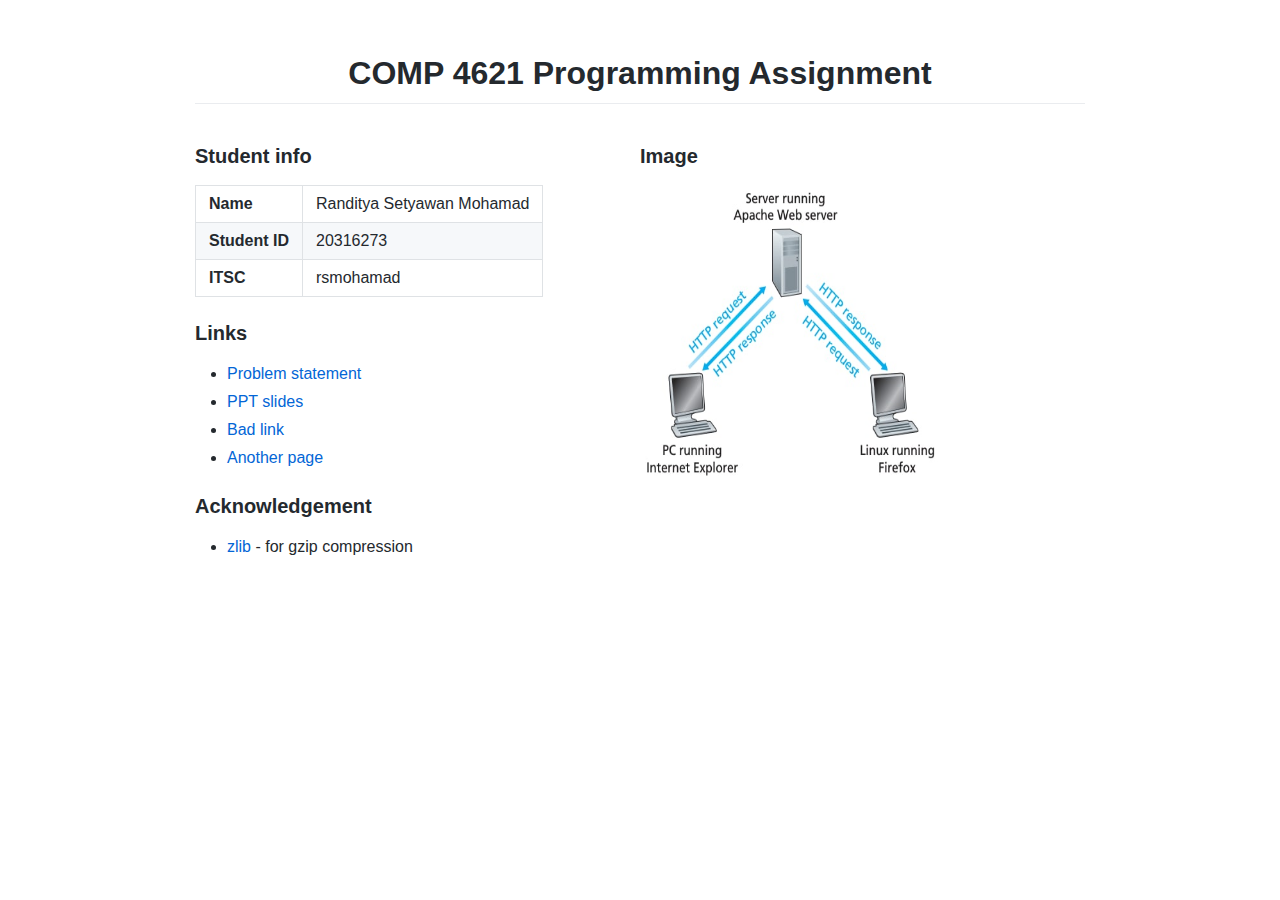
==== files/index.html @ eb081910 "add files for demo" ====
<!DOCTYPE html PUBLIC "-//W3C//DTD HTML 4.01//EN">

<html>
<head>
  <meta name="generator" content=
  "HTML Tidy for Linux (vers 25 March 2009), see www.w3.org">

  <title>COMP 4621 Programming Assignment</title>
  <link href="md.css" rel="stylesheet" type="text/css">
  <link href="style.css" rel="stylesheet" type="text/css">
</head>

<body>
  <div class="markdown-body">
    <h1 style="text-align: center;">COMP 4621 Programming
    Assignment</h1>

    <div class="col">
      <h3>Student info</h3>

      <table>
        <tr>
          <td><b>Name</b></td>

          <td>Randitya Setyawan Mohamad</td>
        </tr>

        <tr>
          <td><b>Student ID</b></td>

          <td>20316273</td>
        </tr>

        <tr>
          <td><b>ITSC</b></td>

          <td>rsmohamad</td>
        </tr>
      </table>

      <h3>Links</h3>

      <ul>
        <li><a href="introduction.pdf">Problem statement</a></li>

        <li><a href="Chapter3.ppt">PPT slides</a></li>

        <li><a href="bad_link">Bad link</a></li>

        <li><a href="another.html">Another page</a></li>
      </ul>

      <h3>Acknowledgement</h3>

      <ul>
        <li><a href="https://zlib.net/">zlib</a> - for gzip
        compression</li>
      </ul>
    </div>

    <div class="col">
      <h3>Image</h3><a href="img.jpg"><img src="img.jpg" width=
      "300px" height="300px"></a>
    </div>
  </div>
</body>
</html>
---- files/md.css ----
.markdown-body hr::after,.markdown-body::after{clear:both}@font-face{font-family:octicons-link;src:url([data-uri]) format('woff')}.markdown-body{-ms-text-size-adjust:100%;-webkit-text-size-adjust:100%;color:#24292e;font-family:-apple-system,BlinkMacSystemFont,"Segoe UI",Helvetica,Arial,sans-serif,"Apple Color Emoji","Segoe UI Emoji","Segoe UI Symbol";font-size:16px;line-height:1.5;word-wrap:break-word}.markdown-body .pl-c{color:#6a737d}.markdown-body .pl-c1,.markdown-body .pl-s .pl-v{color:#005cc5}.markdown-body .pl-e,.markdown-body .pl-en{color:#6f42c1}.markdown-body .pl-s .pl-s1,.markdown-body .pl-smi{color:#24292e}.markdown-body .pl-ent{color:#22863a}.markdown-body .pl-k{color:#d73a49}.markdown-body .pl-pds,.markdown-body .pl-s,.markdown-body .pl-s .pl-pse .pl-s1,.markdown-body .pl-sr,.markdown-body .pl-sr .pl-cce,.markdown-body .pl-sr .pl-sra,.markdown-body .pl-sr .pl-sre{color:#032f62}.markdown-body .pl-smw,.markdown-body .pl-v{color:#e36209}.markdown-body .pl-bu{color:#b31d28}.markdown-body .pl-ii{color:#fafbfc;background-color:#b31d28}.markdown-body .pl-c2{color:#fafbfc;background-color:#d73a49}.markdown-body .pl-c2::before{content:"^M"}.markdown-body .pl-sr .pl-cce{font-weight:700;color:#22863a}.markdown-body .pl-ml{color:#735c0f}.markdown-body .pl-mh,.markdown-body .pl-mh .pl-en,.markdown-body .pl-ms{font-weight:700;color:#005cc5}.markdown-body .pl-mi{font-style:italic;color:#24292e}.markdown-body .pl-mb{font-weight:700;color:#24292e}.markdown-body .pl-md{color:#b31d28;background-color:#ffeef0}.markdown-body .pl-mi1{color:#22863a;background-color:#f0fff4}.markdown-body .pl-mc{color:#e36209;background-color:#ffebda}.markdown-body .pl-mi2{color:#f6f8fa;background-color:#005cc5}.markdown-body .pl-mdr{font-weight:700;color:#6f42c1}.markdown-body .pl-ba{color:#586069}.markdown-body .pl-sg{color:#959da5}.markdown-body .pl-corl{text-decoration:underline;color:#032f62}.markdown-body .octicon{display:inline-block;fill:currentColor;vertical-align:text-bottom}.markdown-body hr::after,.markdown-body hr::before,.markdown-body::after,.markdown-body::before{display:table;content:""}.markdown-body a{background-color:transparent;color:#0366d6;text-decoration:none}.markdown-body a:active,.markdown-body a:hover{outline-width:0}.markdown-body h1{margin:.67em 0}.markdown-body img{border-style:none}.markdown-body hr{box-sizing:content-box}.markdown-body input{font:inherit;margin:0;overflow:visible;font-family:inherit;font-size:inherit;line-height:inherit}.markdown-body dl dt,.markdown-body strong,.markdown-body table th{font-weight:600}.markdown-body code,.markdown-body pre{font-family:SFMono-Regular,Consolas,"Liberation Mono",Menlo,Courier,monospace}.markdown-body [type=checkbox]{box-sizing:border-box;padding:0}.markdown-body *{box-sizing:border-box}.markdown-body a:hover{text-decoration:underline}.markdown-body td,.markdown-body th{padding:0}.markdown-body blockquote{margin:0}.markdown-body ol ol,.markdown-body ul ol{list-style-type:lower-roman}.markdown-body ol ol ol,.markdown-body ol ul ol,.markdown-body ul ol ol,.markdown-body ul ul ol{list-style-type:lower-alpha}.markdown-body dd{margin-left:0}.markdown-body .pl-0{padding-left:0!important}.markdown-body .pl-1{padding-left:4px!important}.markdown-body .pl-2{padding-left:8px!important}.markdown-body .pl-3{padding-left:16px!important}.markdown-body .pl-4{padding-left:24px!important}.markdown-body .pl-5{padding-left:32px!important}.markdown-body .pl-6{padding-left:40px!important}.markdown-body>:first-child{margin-top:0!important}.markdown-body>:last-child{margin-bottom:0!important}.markdown-body a:not([href]){color:inherit;text-decoration:none}.markdown-body .anchor{float:left;padding-right:4px;margin-left:-20px;line-height:1}.markdown-body .anchor:focus{outline:0}.markdown-body blockquote,.markdown-body dl,.markdown-body ol,.markdown-body p,.markdown-body pre,.markdown-body table,.markdown-body ul{margin-top:0;margin-bottom:16px}.markdown-body hr{overflow:hidden;background:#e1e4e8;height:.25em;padding:0;margin:24px 0;border:0}.markdown-body blockquote{padding:0 1em;color:#6a737d;border-left:.25em solid #dfe2e5}.markdown-body h1,.markdown-body h2{padding-bottom:.3em;border-bottom:1px solid #eaecef}.markdown-body blockquote>:first-child{margin-top:0}.markdown-body blockquote>:last-child{margin-bottom:0}.markdown-body h1,.markdown-body h2,.markdown-body h3,.markdown-body h4,.markdown-body h5,.markdown-body h6{margin-top:24px;margin-bottom:16px;font-weight:600;line-height:1.25}.markdown-body h1 .octicon-link,.markdown-body h2 .octicon-link,.markdown-body h3 .octicon-link,.markdown-body h4 .octicon-link,.markdown-body h5 .octicon-link,.markdown-body h6 .octicon-link{color:#1b1f23;vertical-align:middle;visibility:hidden}.markdown-body h1:hover .anchor,.markdown-body h2:hover .anchor,.markdown-body h3:hover .anchor,.markdown-body h4:hover .anchor,.markdown-body h5:hover .anchor,.markdown-body h6:hover .anchor{text-decoration:none}.markdown-body h1:hover .anchor .octicon-link,.markdown-body h2:hover .anchor .octicon-link,.markdown-body h3:hover .anchor .octicon-link,.markdown-body h4:hover .anchor .octicon-link,.markdown-body h5:hover .anchor .octicon-link,.markdown-body h6:hover .anchor .octicon-link{visibility:visible}.markdown-body h1{font-size:2em}.markdown-body h2{font-size:1.5em}.markdown-body h3{font-size:1.25em}.markdown-body h4{font-size:1em}.markdown-body h5{font-size:.875em}.markdown-body h6{font-size:.85em;color:#6a737d}.markdown-body ol,.markdown-body ul{padding-left:2em}.markdown-body ol ol,.markdown-body ol ul,.markdown-body ul ol,.markdown-body ul ul{margin-top:0;margin-bottom:0}.markdown-body li{word-wrap:break-all}.markdown-body li>p{margin-top:16px}.markdown-body li+li{margin-top:.25em}.markdown-body dl{padding:0}.markdown-body dl dt{padding:0;margin-top:16px;font-size:1em;font-style:italic}.markdown-body dl dd{padding:0 16px;margin-bottom:16px}.markdown-body table{border-spacing:0;border-collapse:collapse;display:block;width:100%;overflow:auto}.markdown-body table td,.markdown-body table th{padding:6px 13px;border:1px solid #dfe2e5}.markdown-body table tr{background-color:#fff;border-top:1px solid #c6cbd1}.markdown-body table tr:nth-child(2n){background-color:#f6f8fa}.markdown-body img{max-width:100%;box-sizing:content-box;background-color:#fff}.markdown-body img[align=right]{padding-left:20px}.markdown-body img[align=left]{padding-right:20px}.markdown-body code{padding:.2em .4em;margin:0;font-size:85%;background-color:rgba(27,31,35,.05);border-radius:3px}.markdown-body pre{word-wrap:normal}.markdown-body pre>code{padding:0;margin:0;font-size:100%;word-break:normal;white-space:pre;background:0 0;border:0}.markdown-body .highlight{margin-bottom:16px}.markdown-body .highlight pre{margin-bottom:0;word-break:normal}.markdown-body .highlight pre,.markdown-body pre{padding:16px;overflow:auto;font-size:85%;line-height:1.45;background-color:#f6f8fa;border-radius:3px}.markdown-body pre code{display:inline;max-width:auto;padding:0;margin:0;overflow:visible;line-height:inherit;word-wrap:normal;background-color:transparent;border:0}.markdown-body .full-commit .btn-outline:not(:disabled):hover{color:#005cc5;border-color:#005cc5}.markdown-body kbd{display:inline-block;padding:3px 5px;font:11px SFMono-Regular,Consolas,"Liberation Mono",Menlo,Courier,monospace;line-height:10px;color:#444d56;vertical-align:middle;background-color:#fafbfc;border:1px solid #d1d5da;border-bottom-color:#c6cbd1;border-radius:3px;box-shadow:inset 0 -1px 0 #c6cbd1}.markdown-body :checked+.radio-label{position:relative;z-index:1;border-color:#0366d6}.markdown-body .task-list-item{list-style-type:none}.markdown-body .task-list-item+.task-list-item{margin-top:3px}.markdown-body .task-list-item input{margin:0 .2em .25em -1.6em;vertical-align:middle}.markdown-body hr{border-bottom-color:#eee}
---- files/style.css ----
.markdown-body {
    box-sizing: border-box;
    min-width: 200px;
    max-width: 980px;
    margin: 0 auto;
    padding: 45px;
}

@media (max-width: 767px) {
    .markdown-body {
        padding: 15px;
    }
}

.col {
    float: left;
    width: 50%;
}
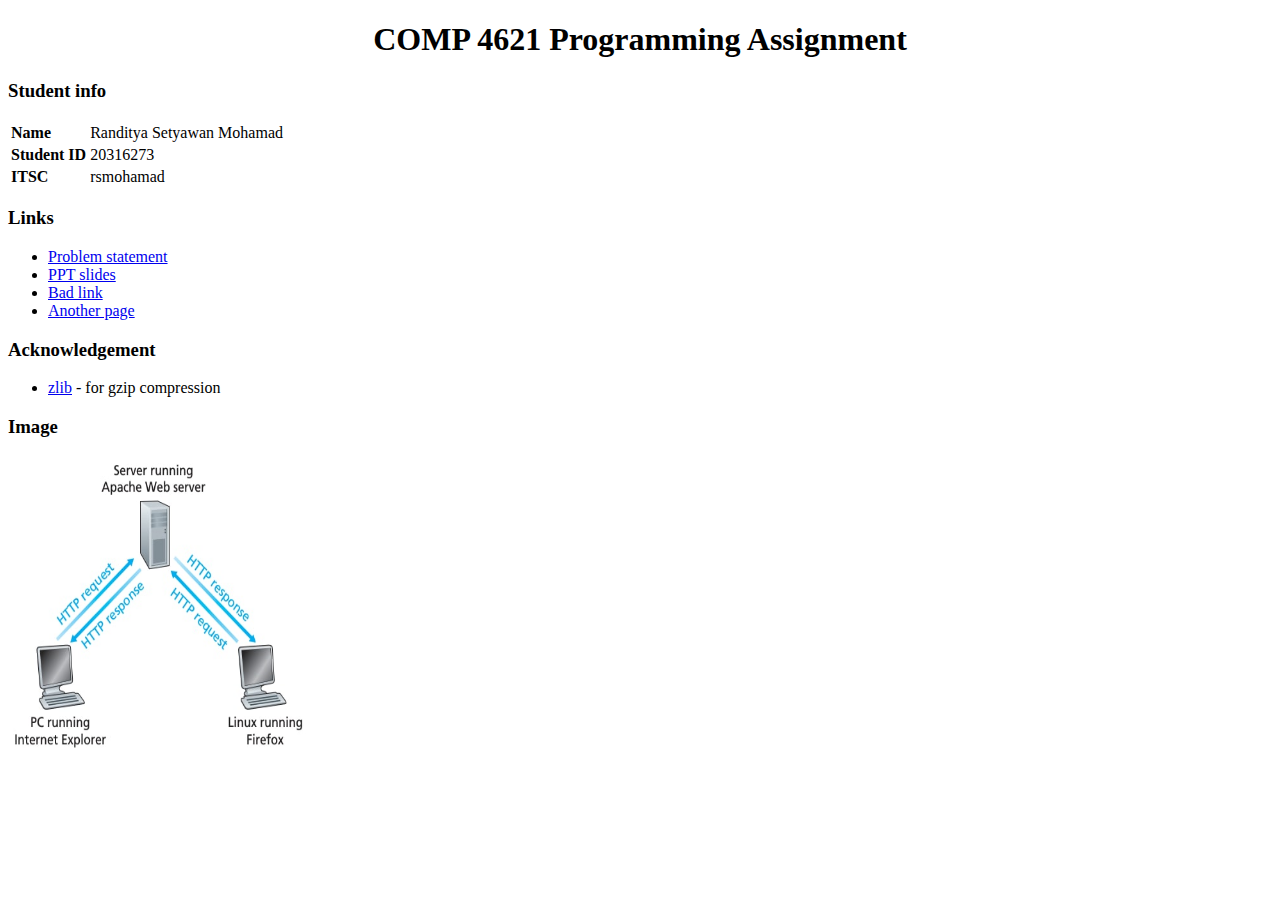
==== commit bc78dfd2: "Add timeout" ====
--- a/files/index.html
+++ b/files/index.html
@@ -1,13 +1,10 @@
-<!DOCTYPE html PUBLIC "-//W3C//DTD HTML 4.01//EN">
+<!DOCTYPE html>
 
 <html>
 <head>
-  <meta name="generator" content=
-  "HTML Tidy for Linux (vers 25 March 2009), see www.w3.org">
-
   <title>COMP 4621 Programming Assignment</title>
-  <link href="md.css" rel="stylesheet" type="text/css">
-  <link href="style.css" rel="stylesheet" type="text/css">
+  <link href="/md.css" rel="stylesheet" type="text/css">
+  <link href="/style.css" rel="stylesheet" type="text/css">
 </head>
 
 <body>
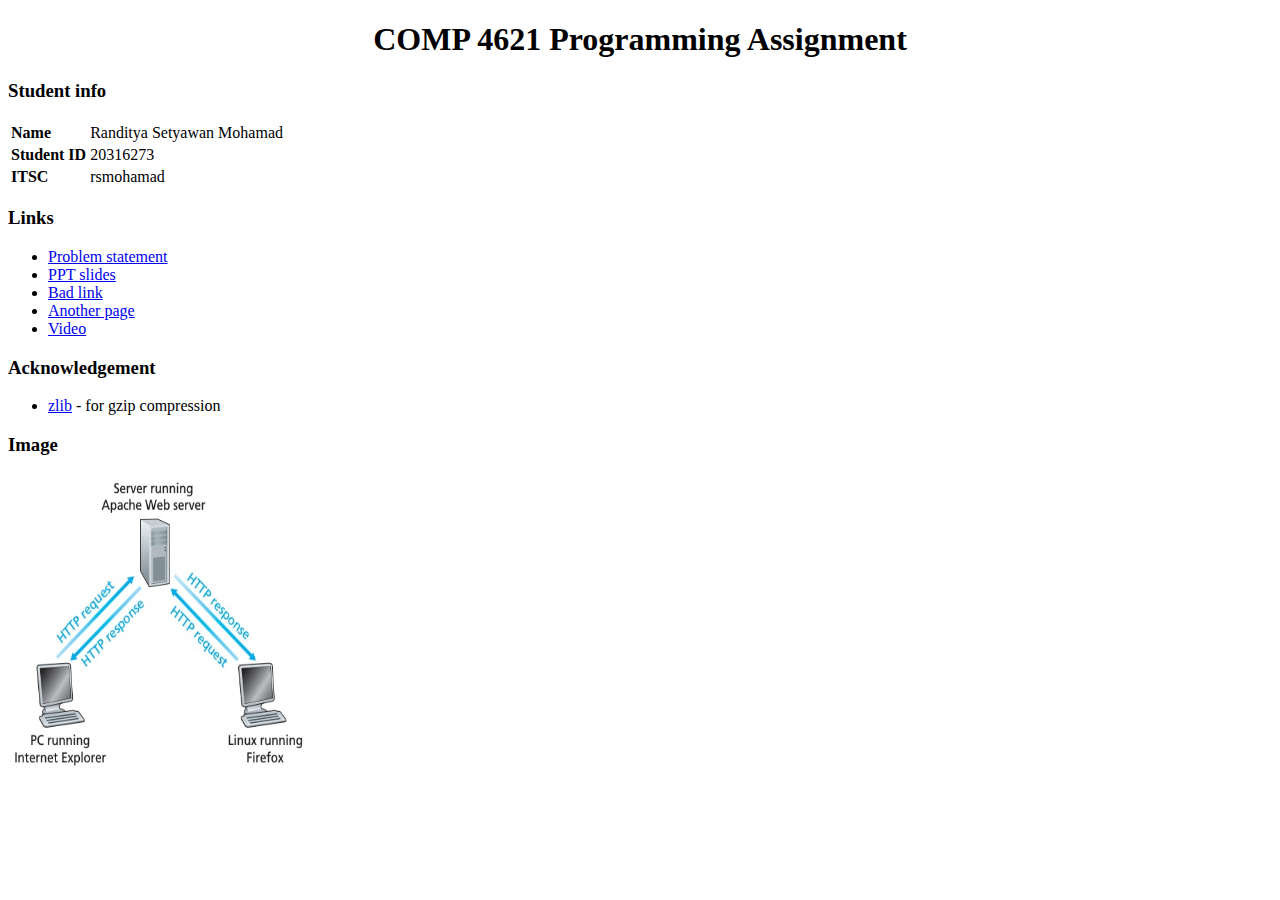
==== commit 9ba1cdf4: "Return 501 for non GET requests, 400 for malformed requests" ====
--- a/files/index.html
+++ b/files/index.html
@@ -45,6 +45,8 @@
         <li><a href="bad_link">Bad link</a></li>
 
         <li><a href="another.html">Another page</a></li>
+
+        <li><a href="video.mp4">Video</a></li>
       </ul>
 
       <h3>Acknowledgement</h3>
